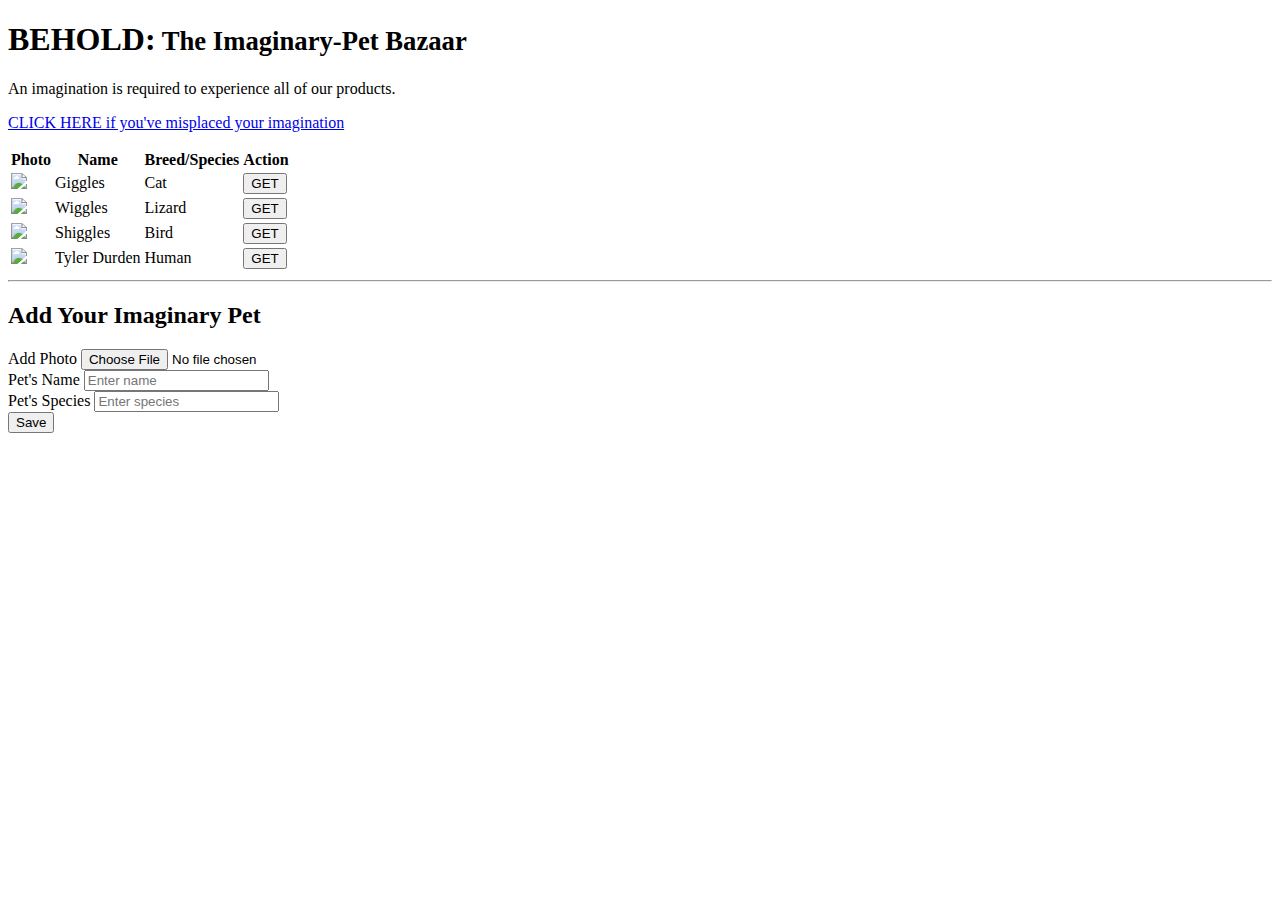
==== src/index.html @ 6c37c859 "test envir" ====
<!doctype html>
<html>
  <head>
    <meta charset="utf-8">
    <meta http-equiv="X-UA-Compatible" content="IE=edge">
    <meta name="viewport" content="width=device-width, initial-scale=1">
    <title>skeleton</title>
    <link rel="stylesheet" href="https://cdnjs.cloudflare.com/ajax/libs/skeleton/2.0.4/skeleton.min.css">
    <link rel="stylesheet" href="/css/main.css">
  </head>
 <body>
    <div class="container">
      <div class="jumbotron">
        <h1>BEHOLD:<small> The Imaginary-Pet Bazaar</small></h1>
        <p>An imagination is required to experience all of our products.</p>
        <p><a class="btn btn-primary btn-lg" href="https://www.youtube.com/watch?v=uPCzjHPS--U" role="button">CLICK HERE if you've misplaced your imagination</a></p>
      </div>
      <table class="table table-hover table-condensed">
        <thead>
          <tr>
            <th>Photo</th>
            <th>Name</th>
            <th>Breed/Species</th>
            <th>Action</th>
          </tr>
        </thead>
        <tbody>
          <tr>
            <td><a href="http://i.imgur.com/Cxagv.jpg"><img src="http://i.imgur.com/Cxagv.jpg"></a></td>
            <td>Giggles</td>
            <td>Cat</td>
            <td><input class="btn btn-default" type="button" value="GET"></td>
          </tr>
          <tr>
            <td><a href="http://i.imgur.com/RHRIOXx.jpg"><img src="http://i.imgur.com/RHRIOXx.jpg"></a></td>
            <td>Wiggles</td>
            <td>Lizard</td>
            <td><input class="btn btn-default" type="button" value="GET"></td>
          </tr>
          <tr>
            <td><a href="http://i.imgur.com/xdIes2y.jpg"><img src="http://i.imgur.com/xdIes2y.jpg"></a></td>
            <td>Shiggles</td>
            <td>Bird</td>
            <td><input class="btn btn-default" type="button" value="GET"></td>
          </tr>
          <tr>
            <td><a href="http://i.imgur.com/HUAYaAm.jpg"><img src="http://i.imgur.com/HUAYaAm.jpg"></a></td>
            <td>Tyler Durden</td>
            <td>Human</td>
            <td><input class="btn btn-default" type="button" value="GET"></td>
          </tr>
        </tbody>
      </table>
    </div>
    <hr>
    <div class="container">
      <h2>Add Your Imaginary Pet</h2>
      <form class="col-md-4 col-md-offset-4">
        <div class="form-group">
          <label>Add Photo</label>
          <input type="file">
       </div>
       <div class="form-group">
         <label>Pet's Name</label>
         <input class="form-control" placeholder="Enter name">
       </div>
       <div class="form-group">
         <label>Pet's Species</label>
         <input class="form-control" placeholder="Enter species">
       </div>
       <button type="submit" class="btn btn-default">Save</button>
      </form>
    </div>
  </body>
</html>
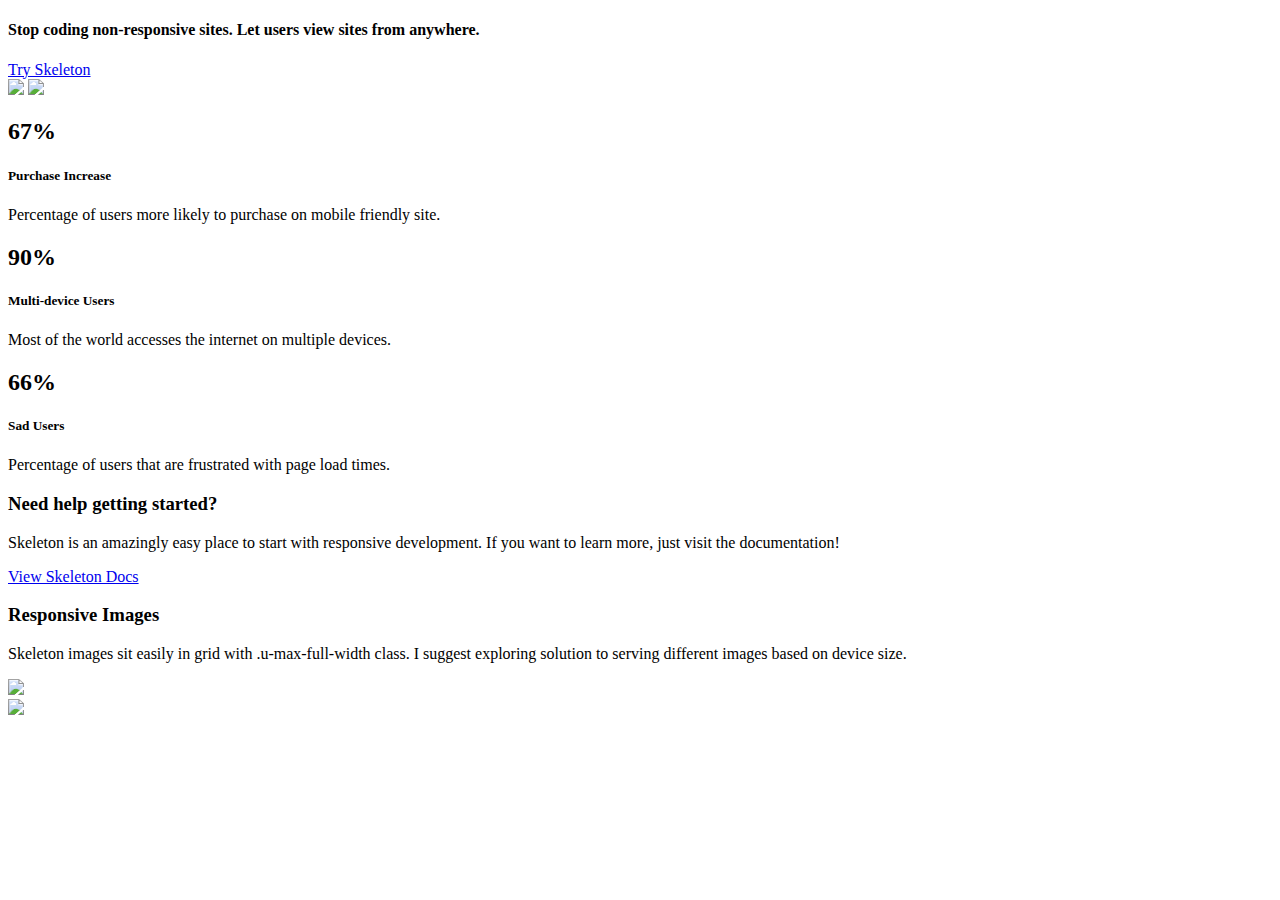
==== commit dc65d0f9: "working test page" ====
--- a/src/index.html
+++ b/src/index.html
@@ -1,75 +1,105 @@
-<!doctype html>
-<html>
-  <head>
-    <meta charset="utf-8">
-    <meta http-equiv="X-UA-Compatible" content="IE=edge">
-    <meta name="viewport" content="width=device-width, initial-scale=1">
-    <title>skeleton</title>
-    <link rel="stylesheet" href="https://cdnjs.cloudflare.com/ajax/libs/skeleton/2.0.4/skeleton.min.css">
-    <link rel="stylesheet" href="/css/main.css">
-  </head>
- <body>
+<!DOCTYPE html>
+<html lang="en">
+<head>
+
+  <!-- Basic Page Needs
+  –––––––––––––––––––––––––––––––––––––––––––––––––– -->
+  <meta charset="utf-8">
+  <title>Skeleton: Responsive CSS Boilerplate</title>
+  <meta name="description" content="">
+  <meta name="author" content="">
+
+  <!-- Mobile Specific Metas
+  –––––––––––––––––––––––––––––––––––––––––––––––––– -->
+  <meta name="viewport" content="width=device-width, initial-scale=1">
+
+  <!-- FONT
+  –––––––––––––––––––––––––––––––––––––––––––––––––– -->
+  <link href='//fonts.googleapis.com/css?family=Raleway:400,300,600' rel='stylesheet' type='text/css'>
+
+  <!-- CSS
+  –––––––––––––––––––––––––––––––––––––––––––––––––– -->
+  <link rel="stylesheet" href="https://cdnjs.cloudflare.com/ajax/libs/skeleton/2.0.4/skeleton.min.css">
+  <link rel="stylesheet" href="css/main.css">
+
+  <!-- Scripts
+  –––––––––––––––––––––––––––––––––––––––––––––––––– -->
+  <script src="//ajax.googleapis.com/ajax/libs/jquery/2.1.1/jquery.min.js"></script>
+
+  <!-- Favicon
+  –––––––––––––––––––––––––––––––––––––––––––––––––– -->
+  <link rel="icon" type="image/png" href="../../dist/images/favicon.png">
+
+</head>
+<body>
+
+  <!-- Primary Page Layout
+  –––––––––––––––––––––––––––––––––––––––––––––––––– -->
+
+  <div class="section hero">
     <div class="container">
-      <div class="jumbotron">
-        <h1>BEHOLD:<small> The Imaginary-Pet Bazaar</small></h1>
-        <p>An imagination is required to experience all of our products.</p>
-        <p><a class="btn btn-primary btn-lg" href="https://www.youtube.com/watch?v=uPCzjHPS--U" role="button">CLICK HERE if you've misplaced your imagination</a></p>
+      <div class="row">
+        <div class="one-half column">
+          <h4 class="hero-heading">Stop coding non-responsive sites. Let users view sites from anywhere.</h4>
+          <a class="button button-primary" href="http://getskeleton.com">Try Skeleton</a>
+        </div>
+        <div class="one-half column phones">
+          <img class="phone" src="images/iphone.png">
+          <img class="phone" src="images/iphone.png">
+        </div>
       </div>
-      <table class="table table-hover table-condensed">
-        <thead>
-          <tr>
-            <th>Photo</th>
-            <th>Name</th>
-            <th>Breed/Species</th>
-            <th>Action</th>
-          </tr>
-        </thead>
-        <tbody>
-          <tr>
-            <td><a href="http://i.imgur.com/Cxagv.jpg"><img src="http://i.imgur.com/Cxagv.jpg"></a></td>
-            <td>Giggles</td>
-            <td>Cat</td>
-            <td><input class="btn btn-default" type="button" value="GET"></td>
-          </tr>
-          <tr>
-            <td><a href="http://i.imgur.com/RHRIOXx.jpg"><img src="http://i.imgur.com/RHRIOXx.jpg"></a></td>
-            <td>Wiggles</td>
-            <td>Lizard</td>
-            <td><input class="btn btn-default" type="button" value="GET"></td>
-          </tr>
-          <tr>
-            <td><a href="http://i.imgur.com/xdIes2y.jpg"><img src="http://i.imgur.com/xdIes2y.jpg"></a></td>
-            <td>Shiggles</td>
-            <td>Bird</td>
-            <td><input class="btn btn-default" type="button" value="GET"></td>
-          </tr>
-          <tr>
-            <td><a href="http://i.imgur.com/HUAYaAm.jpg"><img src="http://i.imgur.com/HUAYaAm.jpg"></a></td>
-            <td>Tyler Durden</td>
-            <td>Human</td>
-            <td><input class="btn btn-default" type="button" value="GET"></td>
-          </tr>
-        </tbody>
-      </table>
     </div>
-    <hr>
+  </div>
+
+  <div class="section values">
     <div class="container">
-      <h2>Add Your Imaginary Pet</h2>
-      <form class="col-md-4 col-md-offset-4">
-        <div class="form-group">
-          <label>Add Photo</label>
-          <input type="file">
-       </div>
-       <div class="form-group">
-         <label>Pet's Name</label>
-         <input class="form-control" placeholder="Enter name">
-       </div>
-       <div class="form-group">
-         <label>Pet's Species</label>
-         <input class="form-control" placeholder="Enter species">
-       </div>
-       <button type="submit" class="btn btn-default">Save</button>
-      </form>
+      <div class="row">
+        <div class="one-third column value">
+          <h2 class="value-multiplier">67%</h2>
+          <h5 class="value-heading">Purchase Increase</h5>
+          <p class="value-description">Percentage of users more likely to purchase on mobile friendly site.</p>
+        </div>
+        <div class="one-third column value">
+          <h2 class="value-multiplier">90%</h2>
+          <h5 class="value-heading">Multi-device Users</h5>
+          <p class="value-description">Most of the world accesses the internet on multiple devices.</p>
+        </div>
+        <div class="one-third column value">
+          <h2 class="value-multiplier">66%</h2>
+          <h5 class="value-heading">Sad Users</h5>
+          <p class="value-description">Percentage of users that are frustrated with page load times.</p>
+        </div>
+      </div>
     </div>
-  </body>
-</html>  
+  </div>
+
+  <div class="section get-help">
+    <div class="container">
+      <h3 class="section-heading">Need help getting started?</h3>
+      <p class="section-description">Skeleton is an amazingly easy place to start with responsive development. If you want to learn more, just visit the documentation!</p>
+      <a class="button button-primary" href="http://getskeleton.com">View Skeleton Docs</a>
+    </div>
+  </div>
+
+  <div class="section categories">
+    <div class="container">
+      <h3 class="section-heading">Responsive Images</h3>
+      <p class="section-description">Skeleton images sit easily in grid with .u-max-full-width class. I suggest exploring solution to serving different images based on device size.</p>
+      <div class="row">
+        <div class="one-half column category">
+          <img class="u-max-full-width" src="images/placeholder.png">
+        </div>
+        <div class="one-half column category">
+          <img class="u-max-full-width" src="images/placeholder.png">
+        </div>
+      </div>
+    </div>
+  </div>
+
+
+
+
+<!-- End Document
+  –––––––––––––––––––––––––––––––––––––––––––––––––– -->
+</body>
+</html>
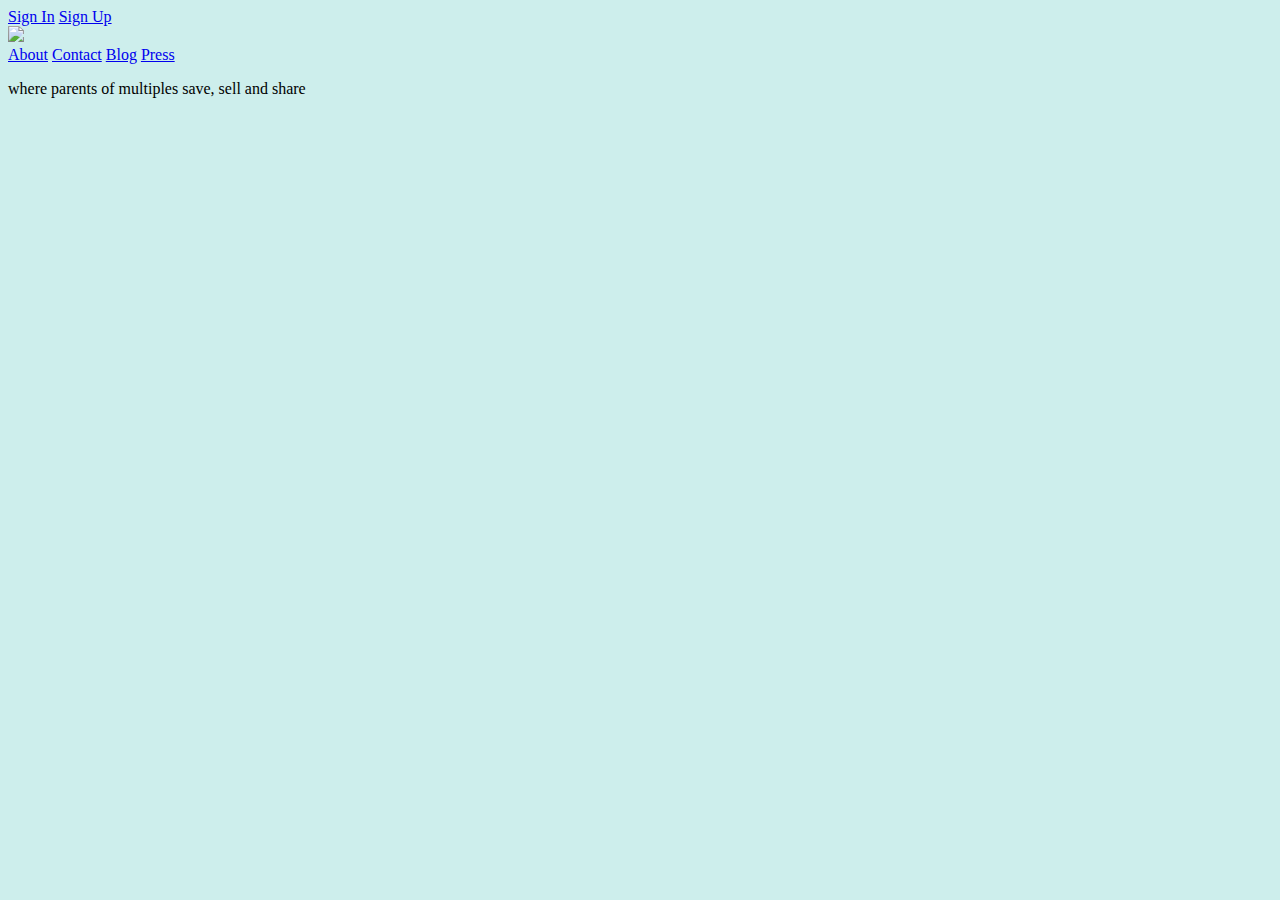
==== commit f251bfcd: "Thurs Second Commit" ====
--- a/src/index.html
+++ b/src/index.html
@@ -1,105 +1,35 @@
 <!DOCTYPE html>
 <html lang="en">
 <head>
-
-  <!-- Basic Page Needs
-  –––––––––––––––––––––––––––––––––––––––––––––––––– -->
   <meta charset="utf-8">
   <title>Skeleton: Responsive CSS Boilerplate</title>
   <meta name="description" content="">
   <meta name="author" content="">
-
-  <!-- Mobile Specific Metas
-  –––––––––––––––––––––––––––––––––––––––––––––––––– -->
   <meta name="viewport" content="width=device-width, initial-scale=1">
-
-  <!-- FONT
-  –––––––––––––––––––––––––––––––––––––––––––––––––– -->
   <link href='//fonts.googleapis.com/css?family=Raleway:400,300,600' rel='stylesheet' type='text/css'>
-
-  <!-- CSS
-  –––––––––––––––––––––––––––––––––––––––––––––––––– -->
-  <link rel="stylesheet" href="https://cdnjs.cloudflare.com/ajax/libs/skeleton/2.0.4/skeleton.min.css">
+  <link rel="stylesheet" href="css/normalize.css">
+  <link rel="stylesheet" href="css/skeleton.css">
   <link rel="stylesheet" href="css/main.css">
-
-  <!-- Scripts
-  –––––––––––––––––––––––––––––––––––––––––––––––––– -->
-  <script src="//ajax.googleapis.com/ajax/libs/jquery/2.1.1/jquery.min.js"></script>
-
-  <!-- Favicon
-  –––––––––––––––––––––––––––––––––––––––––––––––––– -->
-  <link rel="icon" type="image/png" href="../../dist/images/favicon.png">
-
 </head>
 <body>
-
-  <!-- Primary Page Layout
-  –––––––––––––––––––––––––––––––––––––––––––––––––– -->
-
-  <div class="section hero">
-    <div class="container">
+  <div class="container">
+   <div class="row">
+     <div class="four columns offset-by-eight">
+       <a href="BabiesForSale.Com/Sign_In">Sign In</a> <a href="BabiesForSale.Com/Sign_Up">Sign Up</a>
+     </div>
+     <div class="nav1">
       <div class="row">
-        <div class="one-half column">
-          <h4 class="hero-heading">Stop coding non-responsive sites. Let users view sites from anywhere.</h4>
-          <a class="button button-primary" href="http://getskeleton.com">Try Skeleton</a>
-        </div>
-        <div class="one-half column phones">
-          <img class="phone" src="images/iphone.png">
-          <img class="phone" src="images/iphone.png">
+       <img src="images/savings-multiplied-logo.png">
+        <div class="six columns offset-by-eight">
+          <a class="button button-primary" href="BabiesForSale.Com/Sign_In">About</a>
+          <a class="button button-primary" href="BabiesForSale.Com/Sign_Up">Contact</a>
+          <a class="button button-primary" href="BabiesForSale.Com/Sign_Up">Blog</a>
+          <a class="button button-primary" href="BabiesForSale.Com/Sign_Up">Press</a>
+          <p>where parents of multiples save, sell and share</p>
         </div>
       </div>
     </div>
   </div>
-
-  <div class="section values">
-    <div class="container">
-      <div class="row">
-        <div class="one-third column value">
-          <h2 class="value-multiplier">67%</h2>
-          <h5 class="value-heading">Purchase Increase</h5>
-          <p class="value-description">Percentage of users more likely to purchase on mobile friendly site.</p>
-        </div>
-        <div class="one-third column value">
-          <h2 class="value-multiplier">90%</h2>
-          <h5 class="value-heading">Multi-device Users</h5>
-          <p class="value-description">Most of the world accesses the internet on multiple devices.</p>
-        </div>
-        <div class="one-third column value">
-          <h2 class="value-multiplier">66%</h2>
-          <h5 class="value-heading">Sad Users</h5>
-          <p class="value-description">Percentage of users that are frustrated with page load times.</p>
-        </div>
-      </div>
-    </div>
-  </div>
-
-  <div class="section get-help">
-    <div class="container">
-      <h3 class="section-heading">Need help getting started?</h3>
-      <p class="section-description">Skeleton is an amazingly easy place to start with responsive development. If you want to learn more, just visit the documentation!</p>
-      <a class="button button-primary" href="http://getskeleton.com">View Skeleton Docs</a>
-    </div>
-  </div>
-
-  <div class="section categories">
-    <div class="container">
-      <h3 class="section-heading">Responsive Images</h3>
-      <p class="section-description">Skeleton images sit easily in grid with .u-max-full-width class. I suggest exploring solution to serving different images based on device size.</p>
-      <div class="row">
-        <div class="one-half column category">
-          <img class="u-max-full-width" src="images/placeholder.png">
-        </div>
-        <div class="one-half column category">
-          <img class="u-max-full-width" src="images/placeholder.png">
-        </div>
-      </div>
-    </div>
-  </div>
-
-
-
-
-<!-- End Document
-  –––––––––––––––––––––––––––––––––––––––––––––––––– -->
+ </div>
 </body>
 </html>
--- a/src/css/main.css
+++ b/src/css/main.css
@@ -0,0 +1,14 @@
+/* SignIn Signup
+–––––––––––––––––––––––––––––––––––––––––––––––––– */
+/* Background
+–––––––––––––––––––––––––––––––––––––––––*/
+body {
+  background-color: rgb(205, 238, 236);
+ }
+
+ /* Nav1
+–––––––––––––––––––––––––––––––––––––––––*/
+.nav1{
+  display: inline;
+}
+
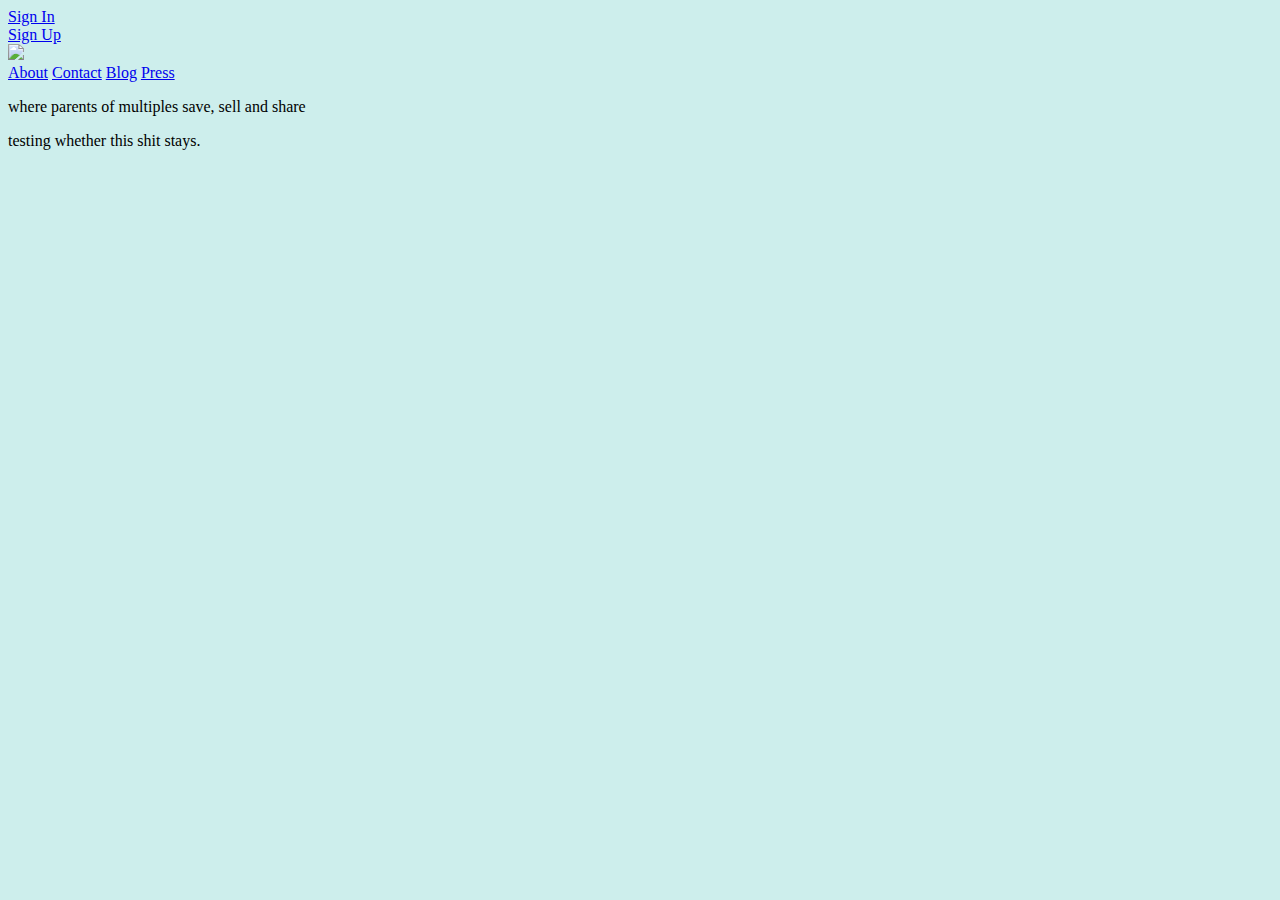
==== commit db1b66dd: "test?" ====
--- a/src/index.html
+++ b/src/index.html
@@ -13,23 +13,29 @@
 </head>
 <body>
   <div class="container">
-   <div class="row">
-     <div class="four columns offset-by-eight">
-       <a href="BabiesForSale.Com/Sign_In">Sign In</a> <a href="BabiesForSale.Com/Sign_Up">Sign Up</a>
-     </div>
-     <div class="nav1">
-      <div class="row">
-       <img src="images/savings-multiplied-logo.png">
-        <div class="six columns offset-by-eight">
-          <a class="button button-primary" href="BabiesForSale.Com/Sign_In">About</a>
-          <a class="button button-primary" href="BabiesForSale.Com/Sign_Up">Contact</a>
-          <a class="button button-primary" href="BabiesForSale.Com/Sign_Up">Blog</a>
-          <a class="button button-primary" href="BabiesForSale.Com/Sign_Up">Press</a>
-          <p>where parents of multiples save, sell and share</p>
+    <div class="row">
+      <div class="four columns offset-by-eight">
+        <div class="signin">
+          <a href="BabiesForSale.Com/Sign_In">Sign In</a>
+        </div>
+        <div class="signup">
+          <a href="BabiesForSale.Com/Sign_Up">Sign Up</a>
         </div>
       </div>
+      <div class="nav1">
+        <div class="row">
+          <img src="images/savings-multiplied-logo.png">
+            <div class="six columns offset-by-eight">
+              <a class="button button-primary" href="BabiesForSale.Com/Sign_In">About</a>
+              <a class="button button-primary" href="BabiesForSale.Com/Sign_Up">Contact</a>
+              <a class="button button-primary" href="BabiesForSale.Com/Sign_Up">Blog</a>
+              <a class="button button-primary" href="BabiesForSale.Com/Sign_Up">Press</a>
+              <p>where parents of multiples save, sell and share</p>
+              <p>testing whether this shit stays.</p>
+            </div>
+          </div>
+        </div>
     </div>
   </div>
- </div>
 </body>
 </html>
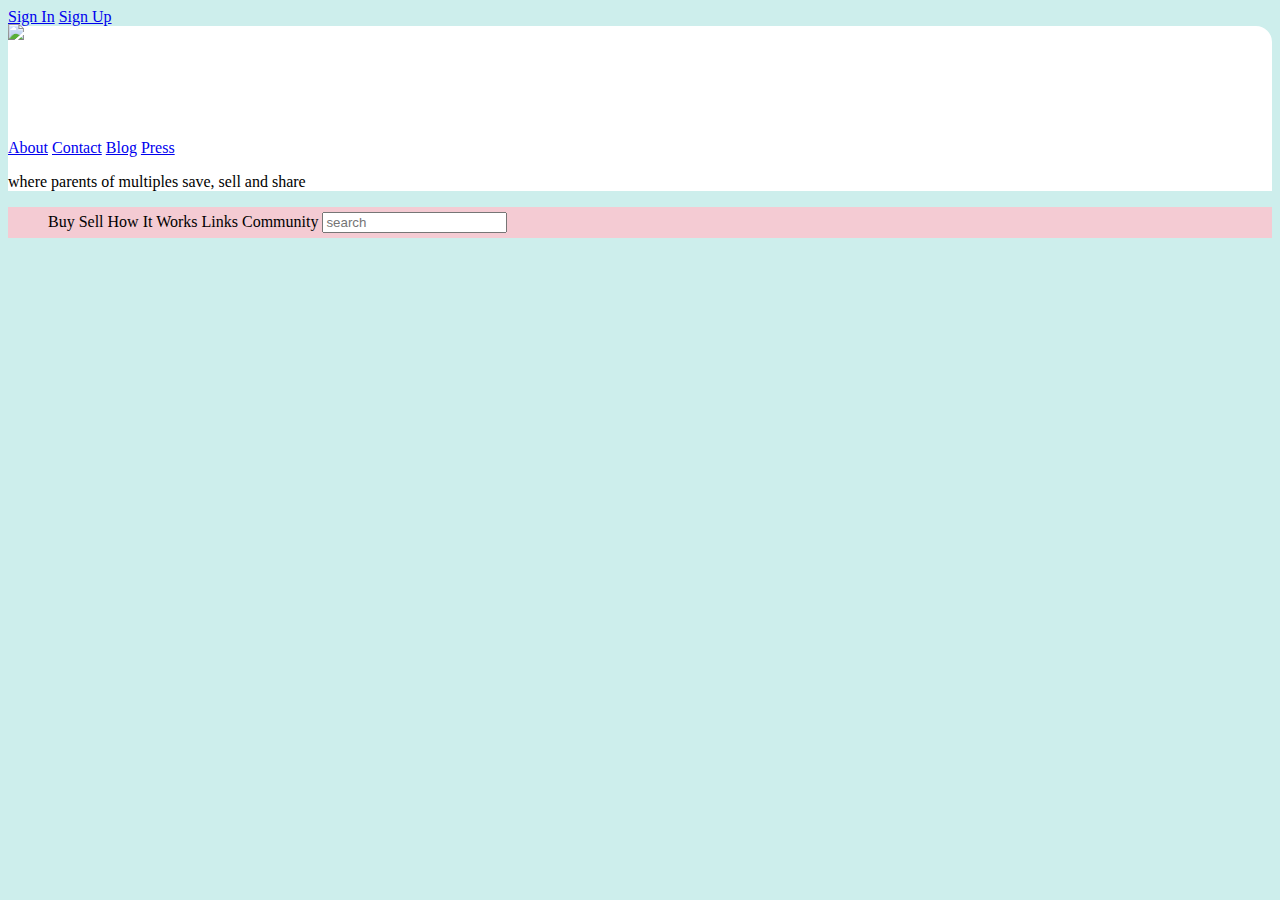
==== commit 5f51957f: "nav bar done" ====
--- a/src/index.html
+++ b/src/index.html
@@ -12,30 +12,43 @@
   <link rel="stylesheet" href="css/main.css">
 </head>
 <body>
-  <div class="container">
+  <div class="container topcontainer1">
     <div class="row">
-      <div class="four columns offset-by-eight">
-        <div class="signin">
-          <a href="BabiesForSale.Com/Sign_In">Sign In</a>
-        </div>
-        <div class="signup">
-          <a href="BabiesForSale.Com/Sign_Up">Sign Up</a>
+      <div class="three columns offset-by-nine">
+        <div id="test">
+    <a class="six columns" href="BabiesForSale.Com/Sign_In">Sign In</a>
+    <a class="six columns" href="BabiesForSale.Com/Sign_Up">Sign Up</a>
         </div>
       </div>
-      <div class="nav1">
-        <div class="row">
-          <img src="images/savings-multiplied-logo.png">
-            <div class="six columns offset-by-eight">
-              <a class="button button-primary" href="BabiesForSale.Com/Sign_In">About</a>
-              <a class="button button-primary" href="BabiesForSale.Com/Sign_Up">Contact</a>
-              <a class="button button-primary" href="BabiesForSale.Com/Sign_Up">Blog</a>
-              <a class="button button-primary" href="BabiesForSale.Com/Sign_Up">Press</a>
-              <p>where parents of multiples save, sell and share</p>
-              <p>testing whether this shit stays.</p>
-            </div>
-          </div>
+      </div>
+    </div>
+    <div class="container topcontainer2">
+    <div class="row">
+      <div class="six columns">
+        <img class="savings" src="images/savings-multiplied-logo.png">
+      </div>
+      <div class="logo six columns">
+        <a class="button button-primary" href="BabiesForSale.Com/Sign_In">About</a>
+        <a class="button button-primary" href="BabiesForSale.Com/Sign_Up">Contact</a>
+        <a class="button button-primary" href="BabiesForSale.Com/Sign_Up">Blog</a>
+        <a class="button button-primary" href="BabiesForSale.Com/Sign_Up">Press</a>
+        <p>where parents of multiples save, sell and share</p>
+      </div>
+    </div>
+    </div>
+    <div class="container nav">
+      <div class="row">
+        <div class="twelve columns">
+          <ul class="pink">
+            <li class="two columns">Buy</li>
+            <li class="two columns">Sell</li>
+            <li class="two columns">How It Works</li>
+            <li class="two columns">Links</li>
+            <li class="two columns">Community</li>
+            <input class="search" placeholder="search">
+          </ul>
         </div>
+      </div>
     </div>
-  </div>
 </body>
 </html>
--- a/src/css/main.css
+++ b/src/css/main.css
@@ -1,14 +1,35 @@
-/* SignIn Signup
-–––––––––––––––––––––––––––––––––––––––––––––––––– */
-/* Background
-–––––––––––––––––––––––––––––––––––––––––*/
 body {
   background-color: rgb(205, 238, 236);
+<<<<<<< HEAD
+}
+
+.topcontainer2 {
+  background-color: white;
+  border-radius: 1em 1em 0 0;
+  height: 100%;
+}
+
+#test {
+  width: 60%;
+}
+
+.savings {
+  margin-top: -35px;
+}
+
+.logo {
+  margin-top: 7.5%;
+}
+
+.pink li {
+  padding: 2px 0 0 0;
+  display: inline;
  }
 
- /* Nav1
-–––––––––––––––––––––––––––––––––––––––––*/
-.nav1{
-  display: inline;
-}
+.pink {
+   background-color: #f4cbd3;
+ }
 
+ .search {
+   margin: 5px 0;
+ }
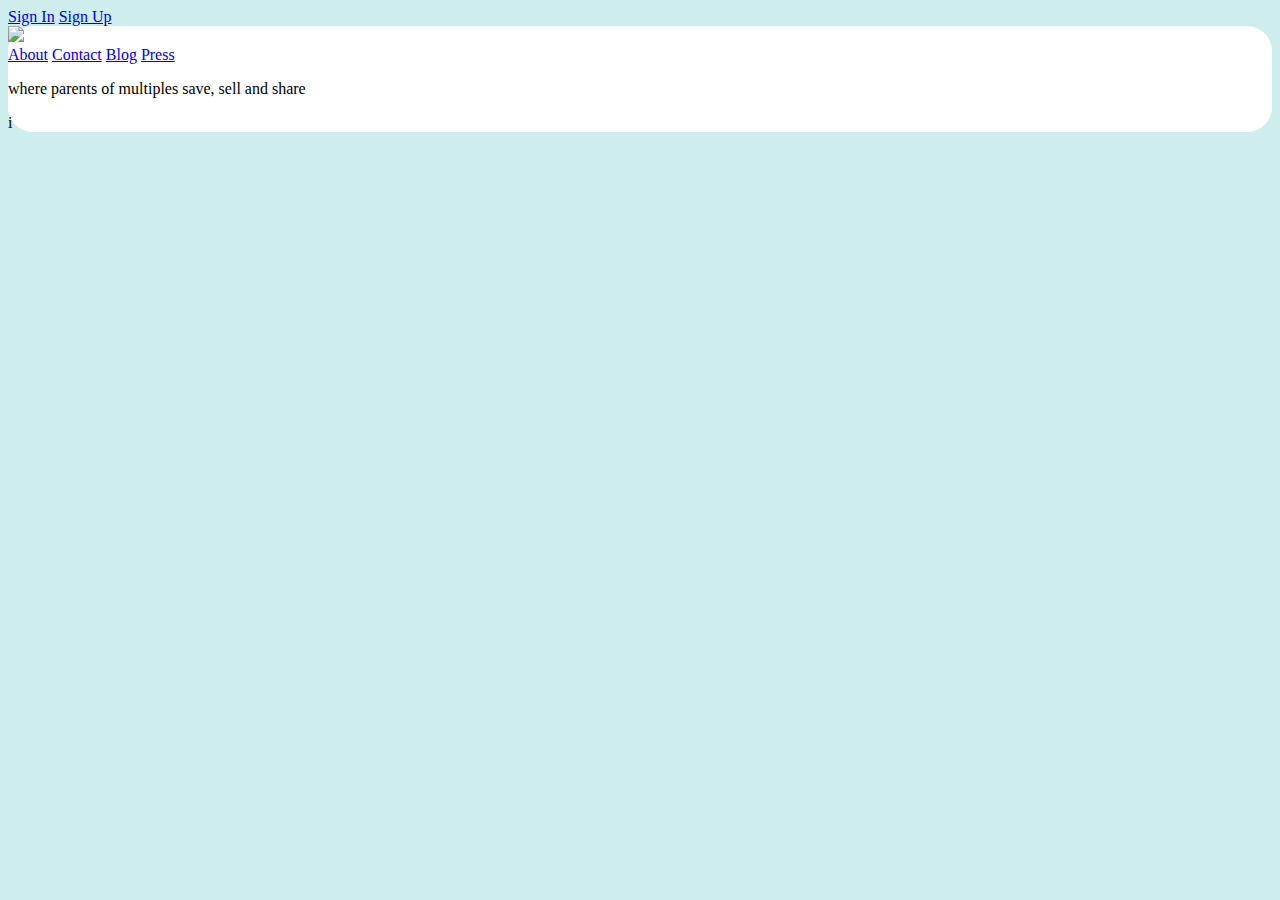
==== commit f27bd8f7: "nothing" ====
--- a/src/index.html
+++ b/src/index.html
@@ -14,41 +14,25 @@
 <body>
   <div class="container topcontainer1">
     <div class="row">
-      <div class="three columns offset-by-nine">
-        <div id="test">
+      <div class="four columns offset-by-eight">
     <a class="six columns" href="BabiesForSale.Com/Sign_In">Sign In</a>
     <a class="six columns" href="BabiesForSale.Com/Sign_Up">Sign Up</a>
-        </div>
       </div>
       </div>
     </div>
     <div class="container topcontainer2">
     <div class="row">
       <div class="six columns">
-        <img class="savings" src="images/savings-multiplied-logo.png">
+        <img src="images/savings-multiplied-logo.png">
       </div>
-      <div class="logo six columns">
+      <div class="six columns">
         <a class="button button-primary" href="BabiesForSale.Com/Sign_In">About</a>
         <a class="button button-primary" href="BabiesForSale.Com/Sign_Up">Contact</a>
         <a class="button button-primary" href="BabiesForSale.Com/Sign_Up">Blog</a>
         <a class="button button-primary" href="BabiesForSale.Com/Sign_Up">Press</a>
         <p>where parents of multiples save, sell and share</p>
-      </div>
+      </div>i
     </div>
-    </div>
-    <div class="container nav">
-      <div class="row">
-        <div class="twelve columns">
-          <ul class="pink">
-            <li class="two columns">Buy</li>
-            <li class="two columns">Sell</li>
-            <li class="two columns">How It Works</li>
-            <li class="two columns">Links</li>
-            <li class="two columns">Community</li>
-            <input class="search" placeholder="search">
-          </ul>
-        </div>
-      </div>
-    </div>
+  </div>
 </body>
 </html>
--- a/src/css/main.css
+++ b/src/css/main.css
@@ -1,35 +1,9 @@
 body {
   background-color: rgb(205, 238, 236);
-<<<<<<< HEAD
-}
+ }
 
 .topcontainer2 {
   background-color: white;
-  border-radius: 1em 1em 0 0;
+  border-radius: 25px;
   height: 100%;
 }
-
-#test {
-  width: 60%;
-}
-
-.savings {
-  margin-top: -35px;
-}
-
-.logo {
-  margin-top: 7.5%;
-}
-
-.pink li {
-  padding: 2px 0 0 0;
-  display: inline;
- }
-
-.pink {
-   background-color: #f4cbd3;
- }
-
- .search {
-   margin: 5px 0;
- }
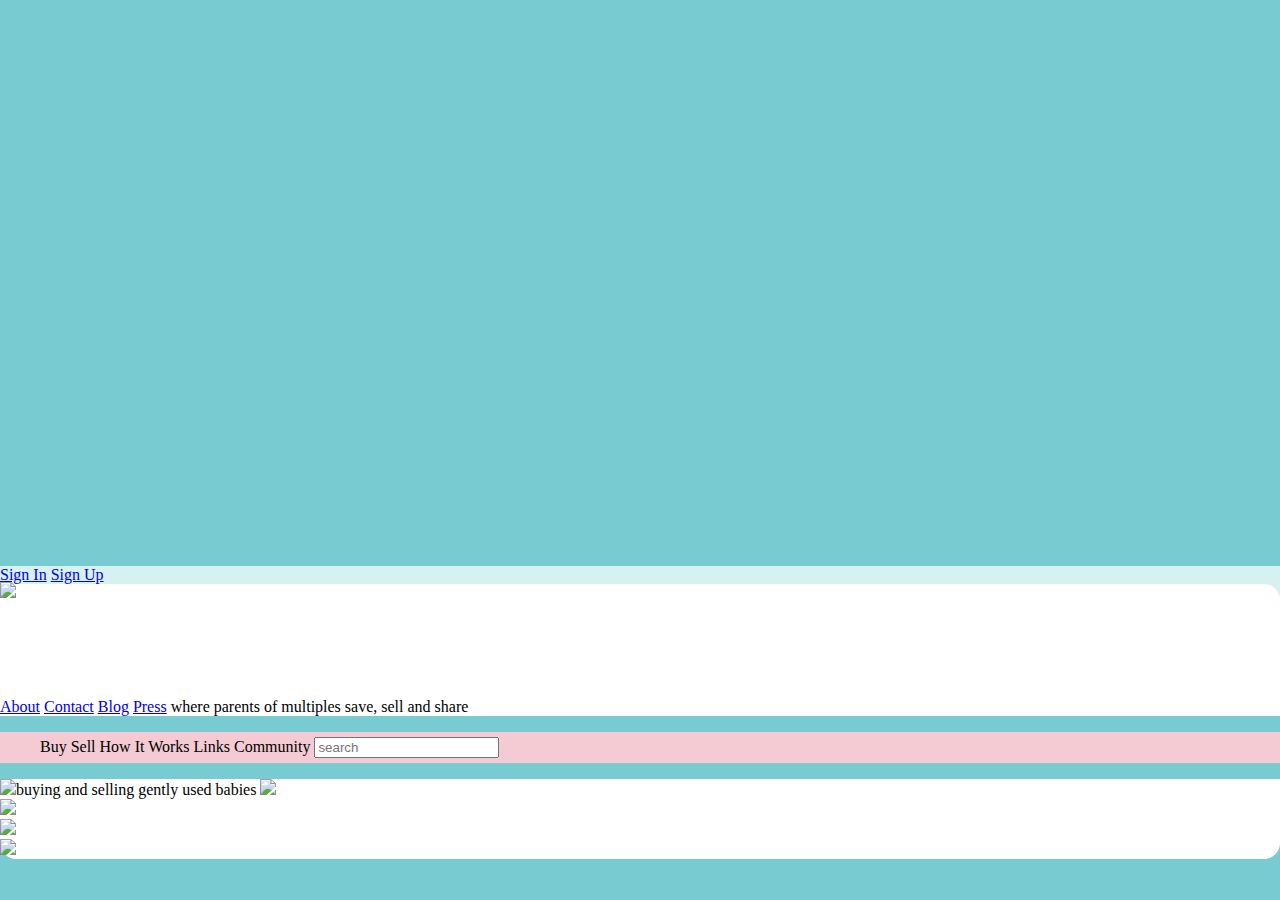
==== commit 07e80545: "final push for thursday" ====
--- a/src/index.html
+++ b/src/index.html
@@ -12,27 +12,56 @@
   <link rel="stylesheet" href="css/main.css">
 </head>
 <body>
-  <div class="container topcontainer1">
+  <div class="topcontainer1">
     <div class="row">
-      <div class="four columns offset-by-eight">
+      <div class="three columns offset-by-nine">
+        <div id="sign">
     <a class="six columns" href="BabiesForSale.Com/Sign_In">Sign In</a>
     <a class="six columns" href="BabiesForSale.Com/Sign_Up">Sign Up</a>
+        </div>
       </div>
       </div>
-    </div>
     <div class="container topcontainer2">
     <div class="row">
       <div class="six columns">
-        <img src="images/savings-multiplied-logo.png">
+        <img class="savings" src="images/savings-multiplied-logo.png">
       </div>
-      <div class="six columns">
+      <div class="logo six columns">
         <a class="button button-primary" href="BabiesForSale.Com/Sign_In">About</a>
-        <a class="button button-primary" href="BabiesForSale.Com/Sign_Up">Contact</a>
-        <a class="button button-primary" href="BabiesForSale.Com/Sign_Up">Blog</a>
-        <a class="button button-primary" href="BabiesForSale.Com/Sign_Up">Press</a>
+        <a class="button button-primary" href="BabiesForSale.Com/Contact">Contact</a>
+        <a class="button button-primary" href="BabiesForSale.Com/Blog">Blog</a>
+        <a class="button button-primary" href="BabiesForSale.Com/Press">Press</a>
         <p>where parents of multiples save, sell and share</p>
-      </div>i
+      </div>
+    </div>
     </div>
   </div>
-</body>
+    <div class="row">
+        <div class="twelve columns">
+          <ul class="pink">
+            <li class="two columns">Buy</li>
+            <li class="two columns">Sell</li>
+            <li class="two columns">How It Works</li>
+            <li class="two columns">Links</li>
+            <li class="two columns">Community</li>
+            <input class="search" placeholder="search">
+          </ul>
+        </div>
+      </div>
+      <div class="content container">
+        <div class="row">
+          <img src="images/homepage/owl_44_44.png"><p>buying and selling gently used babies</p>
+          <img class="babytop" src="images/children/twins.jpg">
+        </div>
+        <div class="row">
+          <img class="babymid" src="images/children/triplets.jpg">
+        </div>
+        <div class="row">
+          <img class="babybot" src="images/children/quads.jpg">
+        </div>
+        <div class="row">
+          <img class="social" src="images/savings-multiplied-logo.png">
+        </div>
+      </div>
+   </body>
 </html>
--- a/src/css/main.css
+++ b/src/css/main.css
@@ -1,9 +1,49 @@
 body {
-  background-color: rgb(205, 238, 236);
- }
+  background-color: #78cbd1;
+  margin: -10px 0 0 0;
+}
 
 .topcontainer2 {
   background-color: white;
-  border-radius: 25px;
-  height: 100%;
+  border-radius: 1em 1em 0 0;
 }
+
+.topcontainer1 {
+  background-color: #d6f1f0;
+}
+
+#sign {
+  width: 60%;
+  margin: 45% 0 0 0;
+}
+
+.savings {
+  margin-top: -50px;
+}
+
+.logo {
+  margin-top: 7.5%;
+}
+
+.pink li {
+  padding: 5px 0 0 0;
+  display: inline;
+ }
+
+.pink {
+   background-color: #f4cbd3;
+   width: 100%;
+ }
+
+ .search {
+   margin: 5px 0;
+ }
+
+ .content {
+  background-color: white;
+  border-radius: 0 0 1em 1em;
+ }
+
+ p {
+   display: inline;
+ }
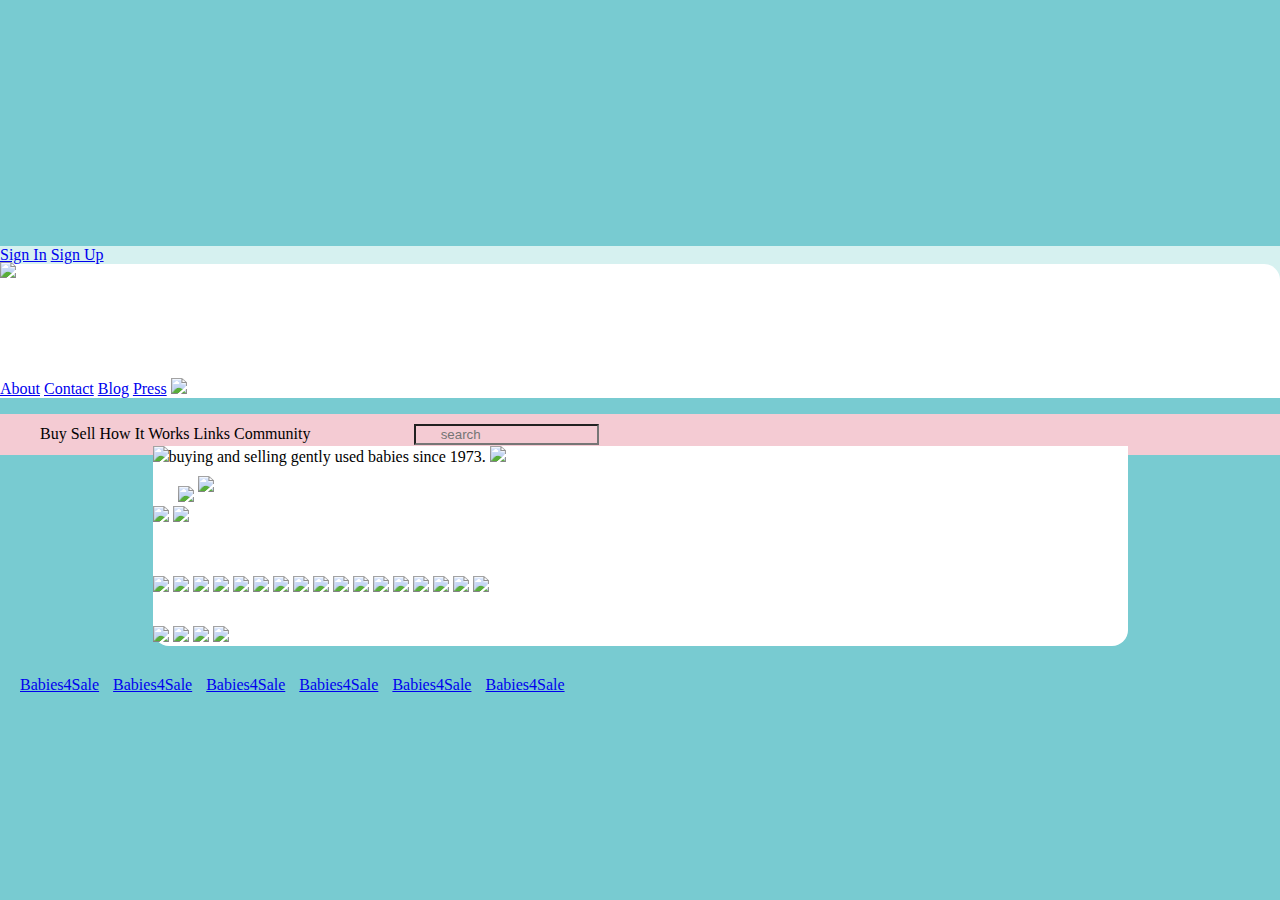
==== commit f2013487: "friday commit" ====
--- a/src/index.html
+++ b/src/index.html
@@ -14,10 +14,10 @@
 <body>
   <div class="topcontainer1">
     <div class="row">
-      <div class="three columns offset-by-nine">
+      <div class="four columns offset-by-eight">
         <div id="sign">
-    <a class="six columns" href="BabiesForSale.Com/Sign_In">Sign In</a>
-    <a class="six columns" href="BabiesForSale.Com/Sign_Up">Sign Up</a>
+    <a class="three columns" href="BabiesForSale.Com/Sign_In">Sign In</a>
+    <a class="four columns" href="BabiesForSale.Com/Sign_Up">Sign Up</a>
         </div>
       </div>
       </div>
@@ -31,7 +31,7 @@
         <a class="button button-primary" href="BabiesForSale.Com/Contact">Contact</a>
         <a class="button button-primary" href="BabiesForSale.Com/Blog">Blog</a>
         <a class="button button-primary" href="BabiesForSale.Com/Press">Press</a>
-        <p>where parents of multiples save, sell and share</p>
+        <img class="tagline twelve columns" src="images/tagline.png"></img>
       </div>
     </div>
     </div>
@@ -39,29 +39,64 @@
     <div class="row">
         <div class="twelve columns">
           <ul class="pink">
-            <li class="two columns">Buy</li>
-            <li class="two columns">Sell</li>
+            <li class="one column offset-by-two">Buy</li>
+            <li class="one column">Sell</li>
             <li class="two columns">How It Works</li>
-            <li class="two columns">Links</li>
-            <li class="two columns">Community</li>
-            <input class="search" placeholder="search">
+            <li class="one column ">Links</li>
+            <li class="one column ">Community</li>
+            <input class="search" placeholder="      search">
           </ul>
         </div>
       </div>
       <div class="content container">
         <div class="row">
-          <img src="images/homepage/owl_44_44.png"><p>buying and selling gently used babies</p>
-          <img class="babytop" src="images/children/twins.jpg">
+          <img class="one column" src="images/homepage/owl_44_44.png"><p class="four columns">buying and selling gently used babies since 1973.</p>
+          <img class="five columns offset-by-two babytop" src="images/children/twins.jpg">
         </div>
         <div class="row">
-          <img class="babymid" src="images/children/triplets.jpg">
+          <img class="shop five columns offset-by-two" src="images/homepage/left_2_shop_now.png">
+          <img class="five columns babymid" src="images/children/triplets.jpg">
         </div>
         <div class="row">
-          <img class="babybot" src="images/children/quads.jpg">
+          <img class="tree two columns offset-by-five" src="images/homepage/tree.png">
+          <img class="five columns babybot" src="images/children/quads.jpg">
         </div>
         <div class="row">
-          <img class="social" src="images/savings-multiplied-logo.png">
+          <img class="one column dot offset-by-one" src="images/homepage/dotted_line_44x9.png">
+          <img class="one column dot" src="images/homepage/dotted_line_44x9.png">
+          <img class="one column dot" src="images/homepage/dotted_line_44x9.png">
+          <img class="one column dot" src="images/homepage/dotted_line_44x9.png">
+          <img class="one column dot" src="images/homepage/dotted_line_44x9.png">
+          <img class="one column dot" src="images/homepage/dotted_line_44x9.png">
+          <img class="one column dot" src="images/homepage/dotted_line_44x9.png">
+          <img class="one column dot" src="images/homepage/dotted_line_44x9.png">
+          <img class="one column dot" src="images/homepage/dotted_line_44x9.png">
+          <img class="one column dot" src="images/homepage/dotted_line_44x9.png">
+          <img class="one column dot" src="images/homepage/dotted_line_44x9.png">
+          <img class="one column dot" src="images/homepage/dotted_line_44x9.png">
+          <img class="one column dot" src="images/homepage/dotted_line_44x9.png">
+          <img class="one column dot" src="images/homepage/dotted_line_44x9.png">
+          <img class="one column dot" src="images/homepage/dotted_line_44x9.png">
+          <img class="one column dot" src="images/homepage/dotted_line_44x9.png">
+          <img class="one column dot" src="images/homepage/dotted_line_44x9.png">
+        </div>
+        <div class="row social">
+          <img class="two columns offset-by-one" src="images/homepage/facebook_callout.png">
+          <img class="two columns offset-by-one" src="images/homepage/twitter_callout.png">
+          <img class="two columns offset-by-one" src="images/homepage/message_board_callout.png">
+          <img class="two columns offset-by-one" src="images/homepage/special_offers_callout.png">
         </div>
       </div>
+      <div class="container">
+       <div class="row footer">
+        <a class="two columns footer offset-by-one" href="BabiesForSale.Com/Sign_In">Babies4Sale</a>
+        <a class="two columns footer" href="BabiesForSale.Com/Sign_Up">Babies4Sale</a>
+        <a class="two columns footer" href="BabiesForSale.Com/Sign_In">Babies4Sale</a>
+        <a class="two columns footer" href="BabiesForSale.Com/Sign_Up">Babies4Sale</a>
+        <a class="two columns footer" href="BabiesForSale.Com/Sign_In">Babies4Sale</a>
+        <a class="two columns footer" href="BabiesForSale.Com/Sign_Up">Babies4Sale</a>
+      </div>
+      </div>
+
    </body>
 </html>
--- a/src/css/main.css
+++ b/src/css/main.css
@@ -14,7 +14,7 @@
 
 #sign {
   width: 60%;
-  margin: 45% 0 0 0;
+  margin: 20% 10% 0 0;
 }
 
 .savings {
@@ -36,14 +36,48 @@
  }
 
  .search {
-   margin: 5px 0;
+   margin: 10px 0 10px 100px;
+   background:url('/images/search.gif');
+   background-repeat: no-repeat;
  }
 
  .content {
   background-color: white;
   border-radius: 0 0 1em 1em;
- }
+  margin: -25px 152.5px 0 152.5px;
+
+    }
 
  p {
    display: inline;
+   margin: 0 0;
  }
+
+ .shop {
+   margin: 0 0 0 25px;
+ }
+
+ .babymid {
+   margin: 10px 0 10px 0;
+ }
+
+ .babybot {
+   margin: 0px 0 0 0;
+ }
+
+ .dot {
+   margin: 50px 0 0 0;
+ }
+
+ .social {
+   margin: 30px 0 30px 0;
+ }
+
+ .tree {
+   margin: -25px 0 0 0;
+ }
+
+ .footer {
+   margin: 10px 0 10px 10px;
+  }
+
